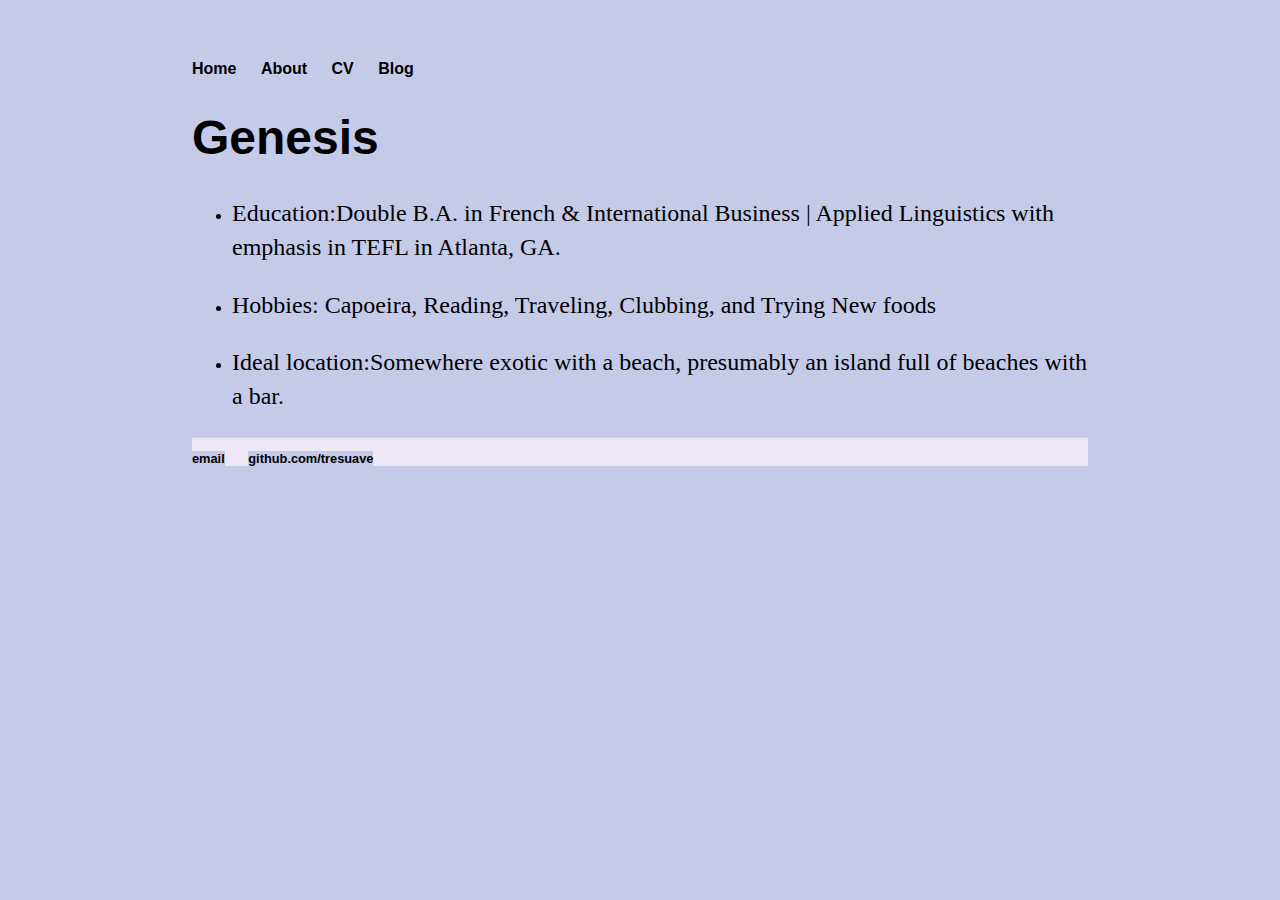
==== about/index.html @ e3b3cb55 "Update index.html" ====
<!DOCTYPE html>
<html>
	<head>
		<title>About me</title>
		<!-- link to main stylesheet -->
		<link rel="stylesheet" type="text/css" href="/css/main.css">
	</head>
	<body>
		<nav>
    		<ul>
        		<li><a href="/">Home</a></li>
	        	<li><a href="/about">About</a></li>
        		<li><a href="/cv">CV</a></li>
        		<li><a href="/blog">Blog</a></li>
    		</ul>
		</nav>
		<div class="container">
    		<div class="blurb">
        		<h1>Genesis</h1>
         <ul>
            <li> <p> Education:Double B.A. in French & International Business | Applied Linguistics with emphasis in TEFL in Atlanta, GA. </p></li>
            <li><p> Hobbies: Capoeira, Reading, Traveling, Clubbing, and Trying New foods </p> </li>
            <li><p> Ideal location:Somewhere exotic with a beach, presumably an island full of beaches with a bar.</p></li>
    		</div><!-- /.blurb -->
		</div><!-- /.container -->
		<footer>
    		<ul>
        		<li><a href="mailto:tsharpe.tr@gmail.com">email</a></li>
        		<li><a href="https://tresuave.github.io">github.com/tresuave</a></li>
			</ul>
		</footer>
	</body>
</html>
---- css/main.css ----
body {
    margin: 60px auto;
    background-color: #c5cae9;
    width: 70%;
}
nav ul, footer ul {
    font-family:'Helvetica', 'Arial', 'Sans-Serif';
    padding: 0px;
    list-style: none;
    font-weight: bold;
}
nav ul li, footer ul li {
    display: inline;
    margin-right: 20px;
}
a {
    text-decoration: none;
    background-color: #c5cae9;
    color: inherit;
}
a:hover {
    text-decoration: underline;
}
h1 {
    font-size: 3em;
    font-family:'Helvetica', 'Arial', 'Sans-Serif';
}
p {
    font-size: 1.5em;
    line-height: 1.4em;
    color: unset;
}
footer {
    border-top: 1px solid #d5d5d5;
     background-color: #ede7f6;
    font-size: .8em;
}

ul.posts { 
    margin: 20px auto 40px; 
    font-size: 1.5em;
}

ul.posts li {
    list-style: none;
}
div {
    background-color:#c5cae9;
}
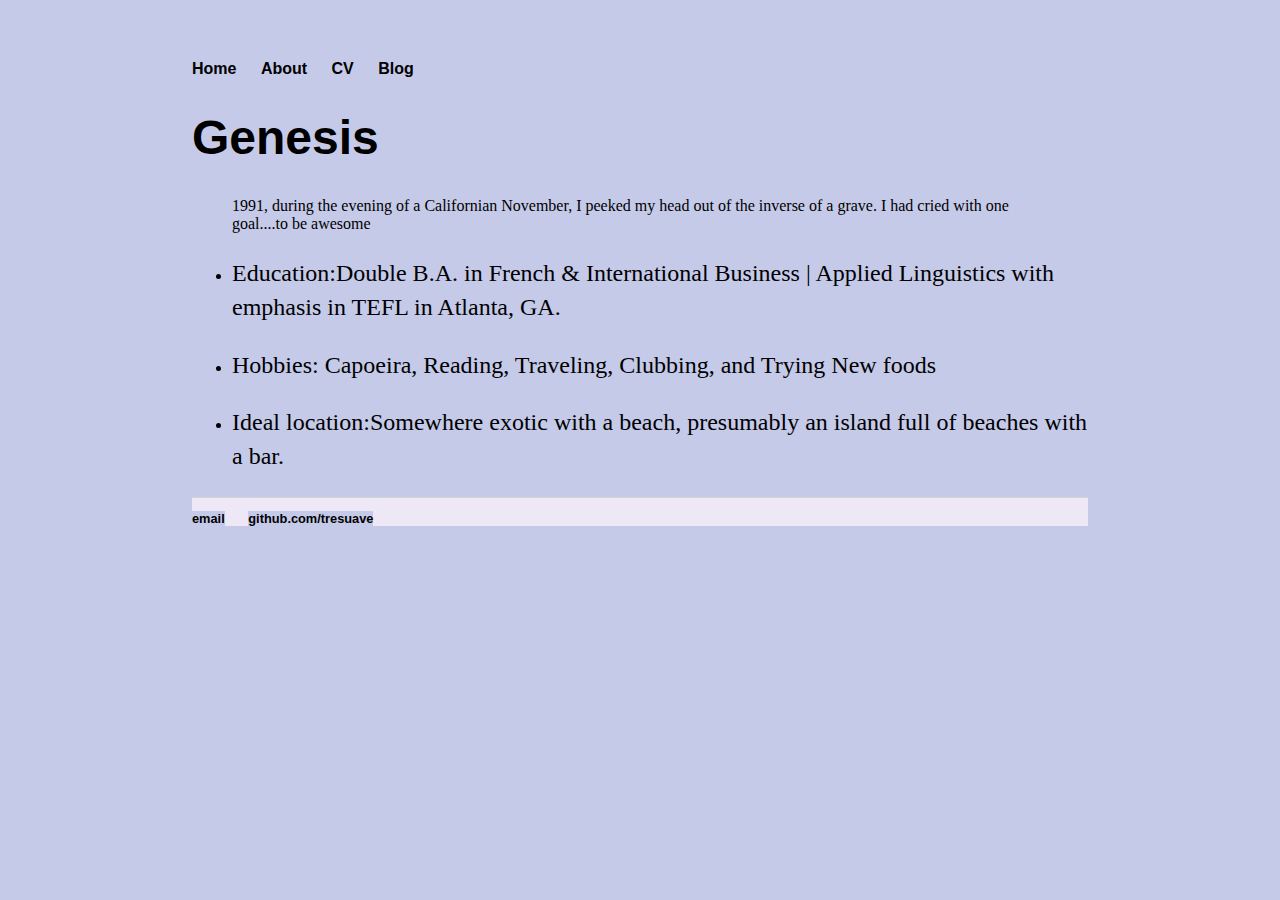
==== commit 0b492acb: "Update index.html" ====
--- a/about/index.html
+++ b/about/index.html
@@ -17,10 +17,13 @@
 		<div class="container">
     		<div class="blurb">
         		<h1>Genesis</h1>
-         <ul>
-            <li> <p> Education:Double B.A. in French & International Business | Applied Linguistics with emphasis in TEFL in Atlanta, GA. </p></li>
-            <li><p> Hobbies: Capoeira, Reading, Traveling, Clubbing, and Trying New foods </p> </li>
-            <li><p> Ideal location:Somewhere exotic with a beach, presumably an island full of beaches with a bar.</p></li>
+		<blockquote> 1991, during the evening of a Californian November, I peeked my head out of the inverse of a grave. I had cried with one goal....to be awesome</blockquote>	
+			
+               <ul>
+           		 <li> <p> Education:Double B.A. in French & International Business | Applied Linguistics with emphasis in TEFL in Atlanta, GA. </p></li>
+           		 <li><p> Hobbies: Capoeira, Reading, Traveling, Clubbing, and Trying New foods </p> </li>
+            		<li><p> Ideal location:Somewhere exotic with a beach, presumably an island full of beaches with a bar.</p></li>
+	       </ul>
     		</div><!-- /.blurb -->
 		</div><!-- /.container -->
 		<footer>
